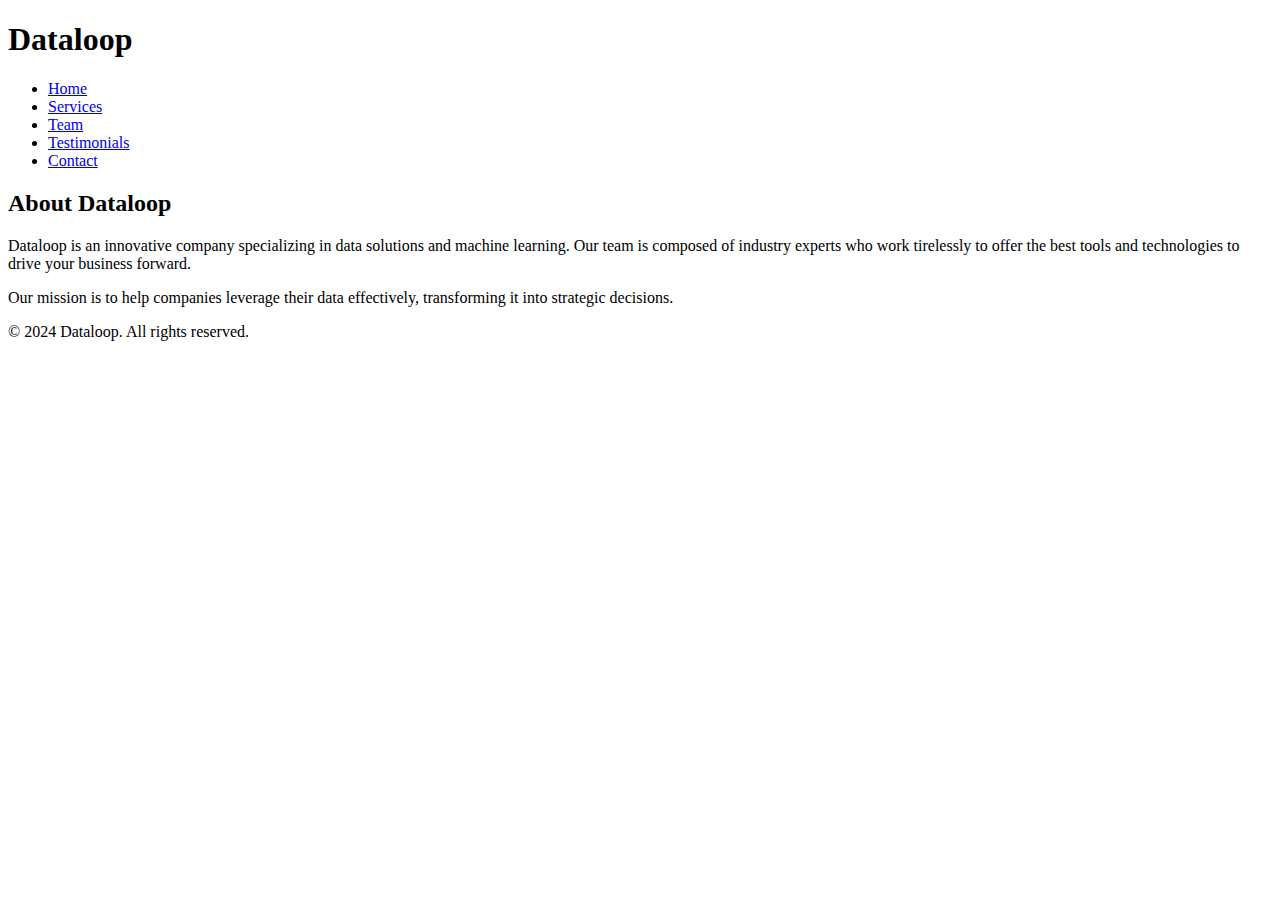
==== www/index.html @ fa520f7b "Create index.html" ====
<!DOCTYPE html>
<html lang="en">
<head>
    <meta charset="UTF-8">
    <meta name="viewport" content="width=device-width, initial-scale=1.0">
    <title>About Dataloop</title>
    <link rel="stylesheet" href="styles.css">
</head>
<body>
    <header>
        <div class="container">
            <h1>Dataloop</h1>
            <nav>
                <ul>
                    <li><a href="index.html">Home</a></li>
                    <li><a href="services.html">Services</a></li>
                    <li><a href="team.html">Team</a></li>
                    <li><a href="testimonials.html">Testimonials</a></li>
                    <li><a href="contact.html">Contact</a></li>
                </ul>
            </nav>
        </div>
    </header>

    <main>
        <section>
            <h2>About Dataloop</h2>
            <p>Dataloop is an innovative company specializing in data solutions and machine learning. Our team is composed of industry experts who work tirelessly to offer the best tools and technologies to drive your business forward.</p>
            <p>Our mission is to help companies leverage their data effectively, transforming it into strategic decisions.</p>
        </section>
    </main>

    <footer>
        <div class="container">
            <p>&copy; 2024 Dataloop. All rights reserved.</p>
        </div>
    </footer>
</body>
</html>
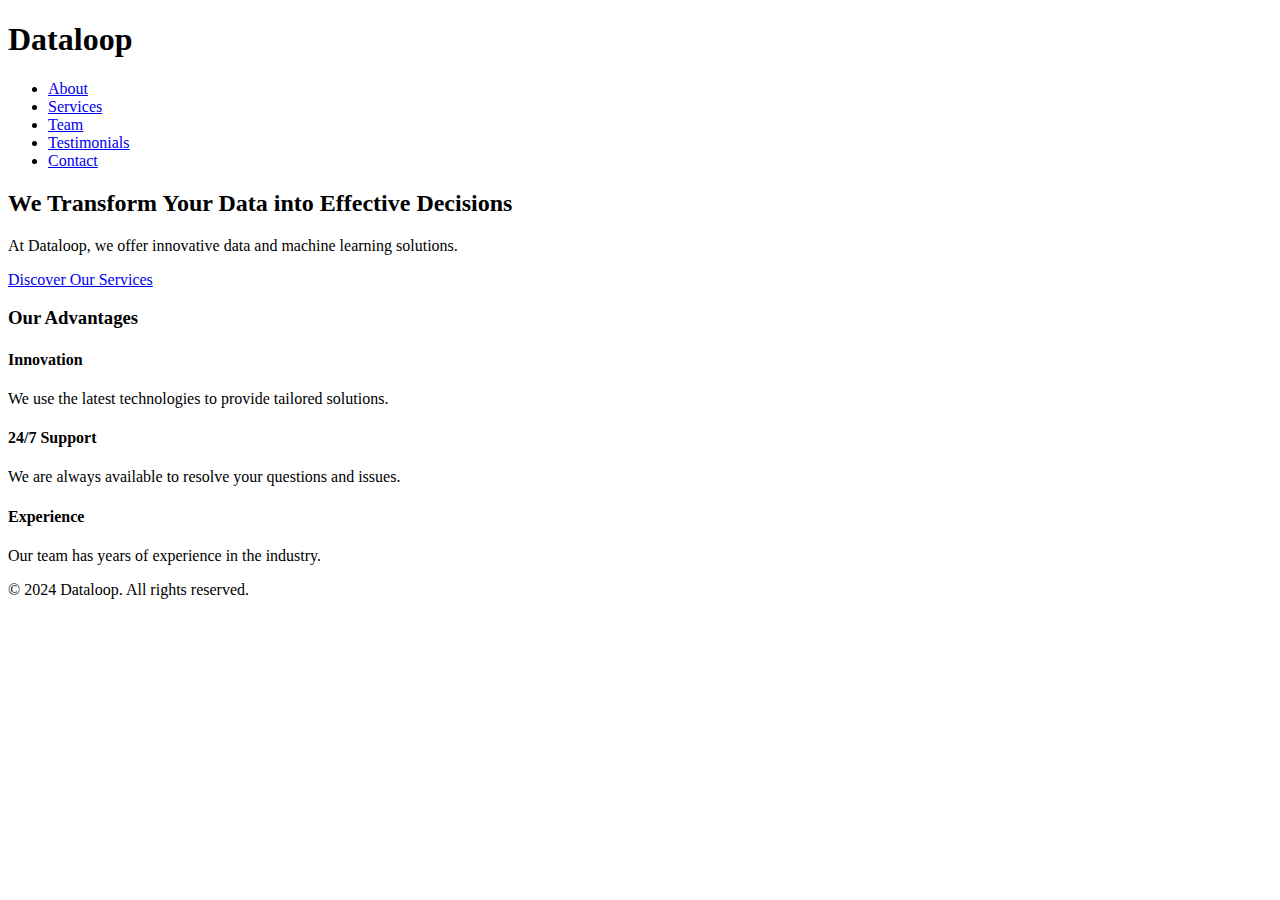
==== commit 4fdd1060: "Update index.html" ====
--- a/www/index.html
+++ b/www/index.html
@@ -3,7 +3,7 @@
 <head>
     <meta charset="UTF-8">
     <meta name="viewport" content="width=device-width, initial-scale=1.0">
-    <title>About Dataloop</title>
+    <title>Dataloop</title>
     <link rel="stylesheet" href="styles.css">
 </head>
 <body>
@@ -12,7 +12,7 @@
             <h1>Dataloop</h1>
             <nav>
                 <ul>
-                    <li><a href="index.html">Home</a></li>
+                    <li><a href="about.html">About</a></li>
                     <li><a href="services.html">Services</a></li>
                     <li><a href="team.html">Team</a></li>
                     <li><a href="testimonials.html">Testimonials</a></li>
@@ -23,10 +23,26 @@
     </header>
 
     <main>
-        <section>
-            <h2>About Dataloop</h2>
-            <p>Dataloop is an innovative company specializing in data solutions and machine learning. Our team is composed of industry experts who work tirelessly to offer the best tools and technologies to drive your business forward.</p>
-            <p>Our mission is to help companies leverage their data effectively, transforming it into strategic decisions.</p>
+        <section class="hero">
+            <h2>We Transform Your Data into Effective Decisions</h2>
+            <p>At Dataloop, we offer innovative data and machine learning solutions.</p>
+            <a href="services.html" class="cta-button">Discover Our Services</a>
+        </section>
+
+        <section class="features">
+            <h3>Our Advantages</h3>
+            <div class="feature">
+                <h4>Innovation</h4>
+                <p>We use the latest technologies to provide tailored solutions.</p>
+            </div>
+            <div class="feature">
+                <h4>24/7 Support</h4>
+                <p>We are always available to resolve your questions and issues.</p>
+            </div>
+            <div class="feature">
+                <h4>Experience</h4>
+                <p>Our team has years of experience in the industry.</p>
+            </div>
         </section>
     </main>
 
@@ -37,3 +53,4 @@
     </footer>
 </body>
 </html>
+
